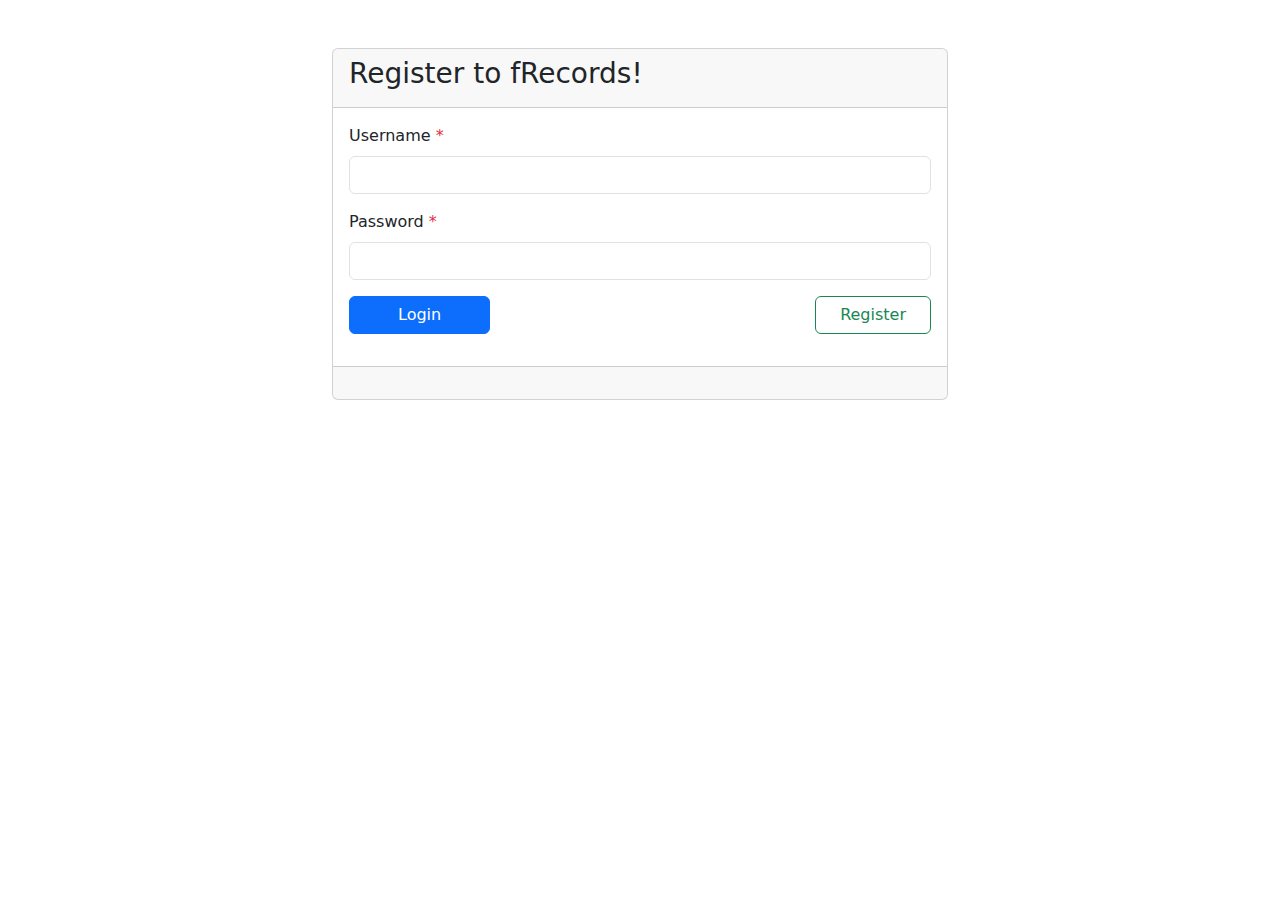
==== register.html @ 40d1a373 "initial layout of frecords" ====
<!DOCTYPE html>
<html lang="en">

<head>
  <meta charset="UTF-8">
  <meta name="viewport" content="width=device-width, initial-scale=1.0">
  <link rel="stylesheet" href="	https://cdn.jsdelivr.net/npm/bootstrap@5.3.3/dist/css/bootstrap.min.css">
  <script src="https://cdn.jsdelivr.net/npm/bootstrap@5.3.3/dist/js/bootstrap.bundle.min.js"></script>
  <link rel="stylesheet" href="./style.css">

  <title>Register</title>
  <script src="./register.script.js" type="module" defer></script>
</head>

<body>
  <div class="contianer container-fluid my-5">
    <div class="row">
      <div class="col-md-6 offset-md-3">
        <div class="card">
          <div class="card-header">
            <h3>Register to fRecords!</h3>
          </div>
          <div class="card-body">
            <form id="register-form">
              <div class="mb-3">
                <label for="username" class="form-label">Username <span class="text-danger">*</span></label>
                <input type="text" class="form-control required" id="username" name="username">
              </div>
              <div class="mb-3">
                <label for="password" class="form-label">Password <span class="text-danger">*</span></label>
                <input type="password" class="form-control required" id="password" name="password">
              </div>
              <div id="prompt-error" class="d-none alert alert-danger">
                Please fill out required fields.
              </div>
              <div class="d-flex justify-content-between mb-3">
                <button id="login-button" type="button" class="btn btn-primary px-5">
                  Login
                </button>
                <button id="register-button" type="submit" class="btn btn-outline-success px-4">
                  <div class="spinner-grow-sm" id="loading-icon"></div> Register
                </button>
              </div>
            </form>
          </div>
          <div class="card-footer">
            <div class="mb-3"></div>
          </div>
        </div>
      </div>
    </div>
  </div>
</body>

</html>
---- style.css ----
@import url("https://cdn.jsdelivr.net/npm/bootstrap-icons@1.3.0/font/bootstrap-icons.css");

/* * {
  transition: all 0.3s;
} */

.cursor-pointer {
  cursor: pointer;
}
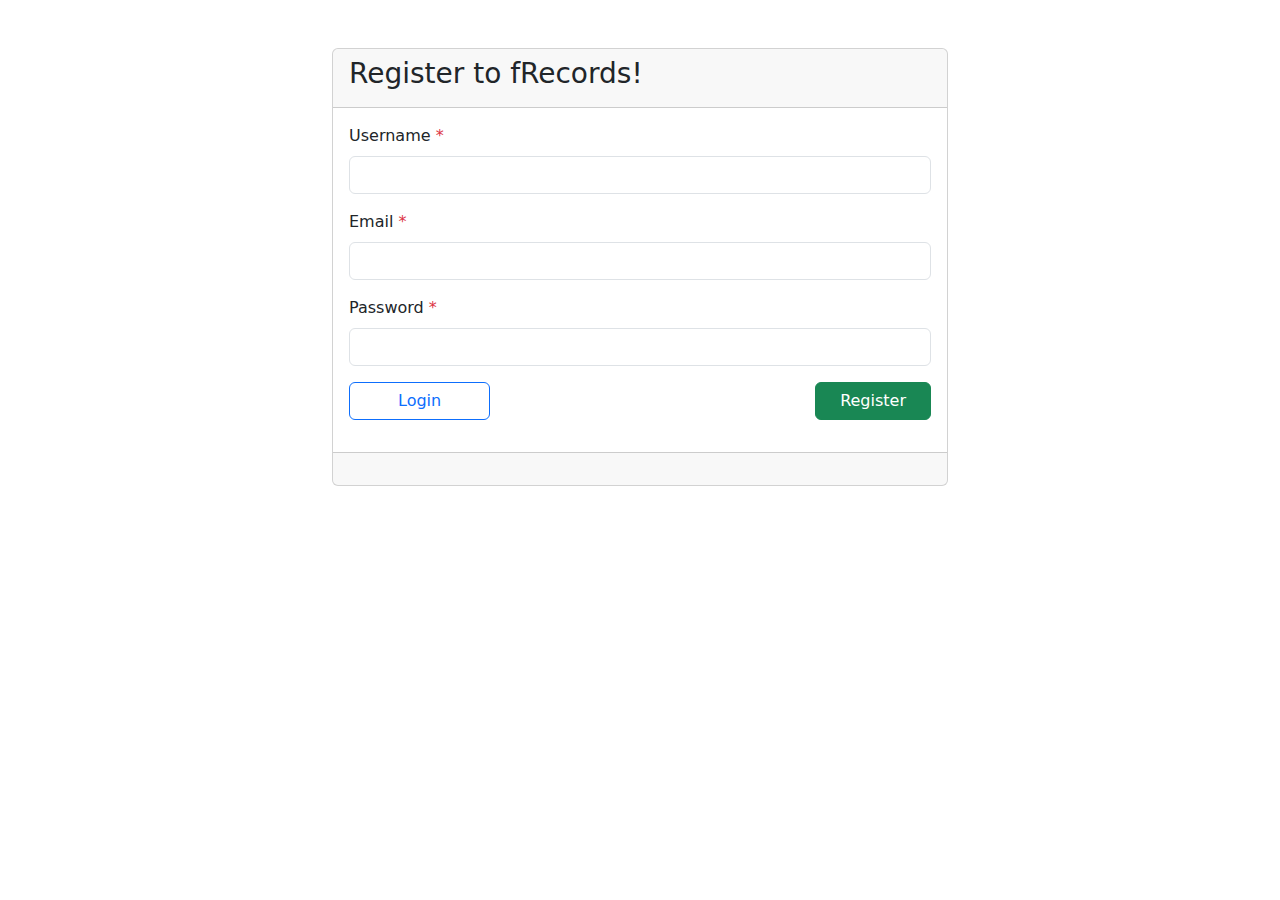
==== commit 944ffc1a: "register and login" ====
--- a/register.html
+++ b/register.html
@@ -27,6 +27,10 @@
                 <input type="text" class="form-control required" id="username" name="username">
               </div>
               <div class="mb-3">
+                <label for="email" class="form-label">Email <span class="text-danger">*</span></label>
+                <input type="email" class="form-control required" id="email" name="email">
+              </div>
+              <div class="mb-3">
                 <label for="password" class="form-label">Password <span class="text-danger">*</span></label>
                 <input type="password" class="form-control required" id="password" name="password">
               </div>
@@ -34,10 +38,10 @@
                 Please fill out required fields.
               </div>
               <div class="d-flex justify-content-between mb-3">
-                <button id="login-button" type="button" class="btn btn-primary px-5">
+                <button id="login-button" type="button" class="btn btn-outline-primary px-5">
                   Login
                 </button>
-                <button id="register-button" type="submit" class="btn btn-outline-success px-4">
+                <button id="register-button" type="submit" class="btn btn-success px-4">
                   <div class="spinner-grow-sm" id="loading-icon"></div> Register
                 </button>
               </div>
